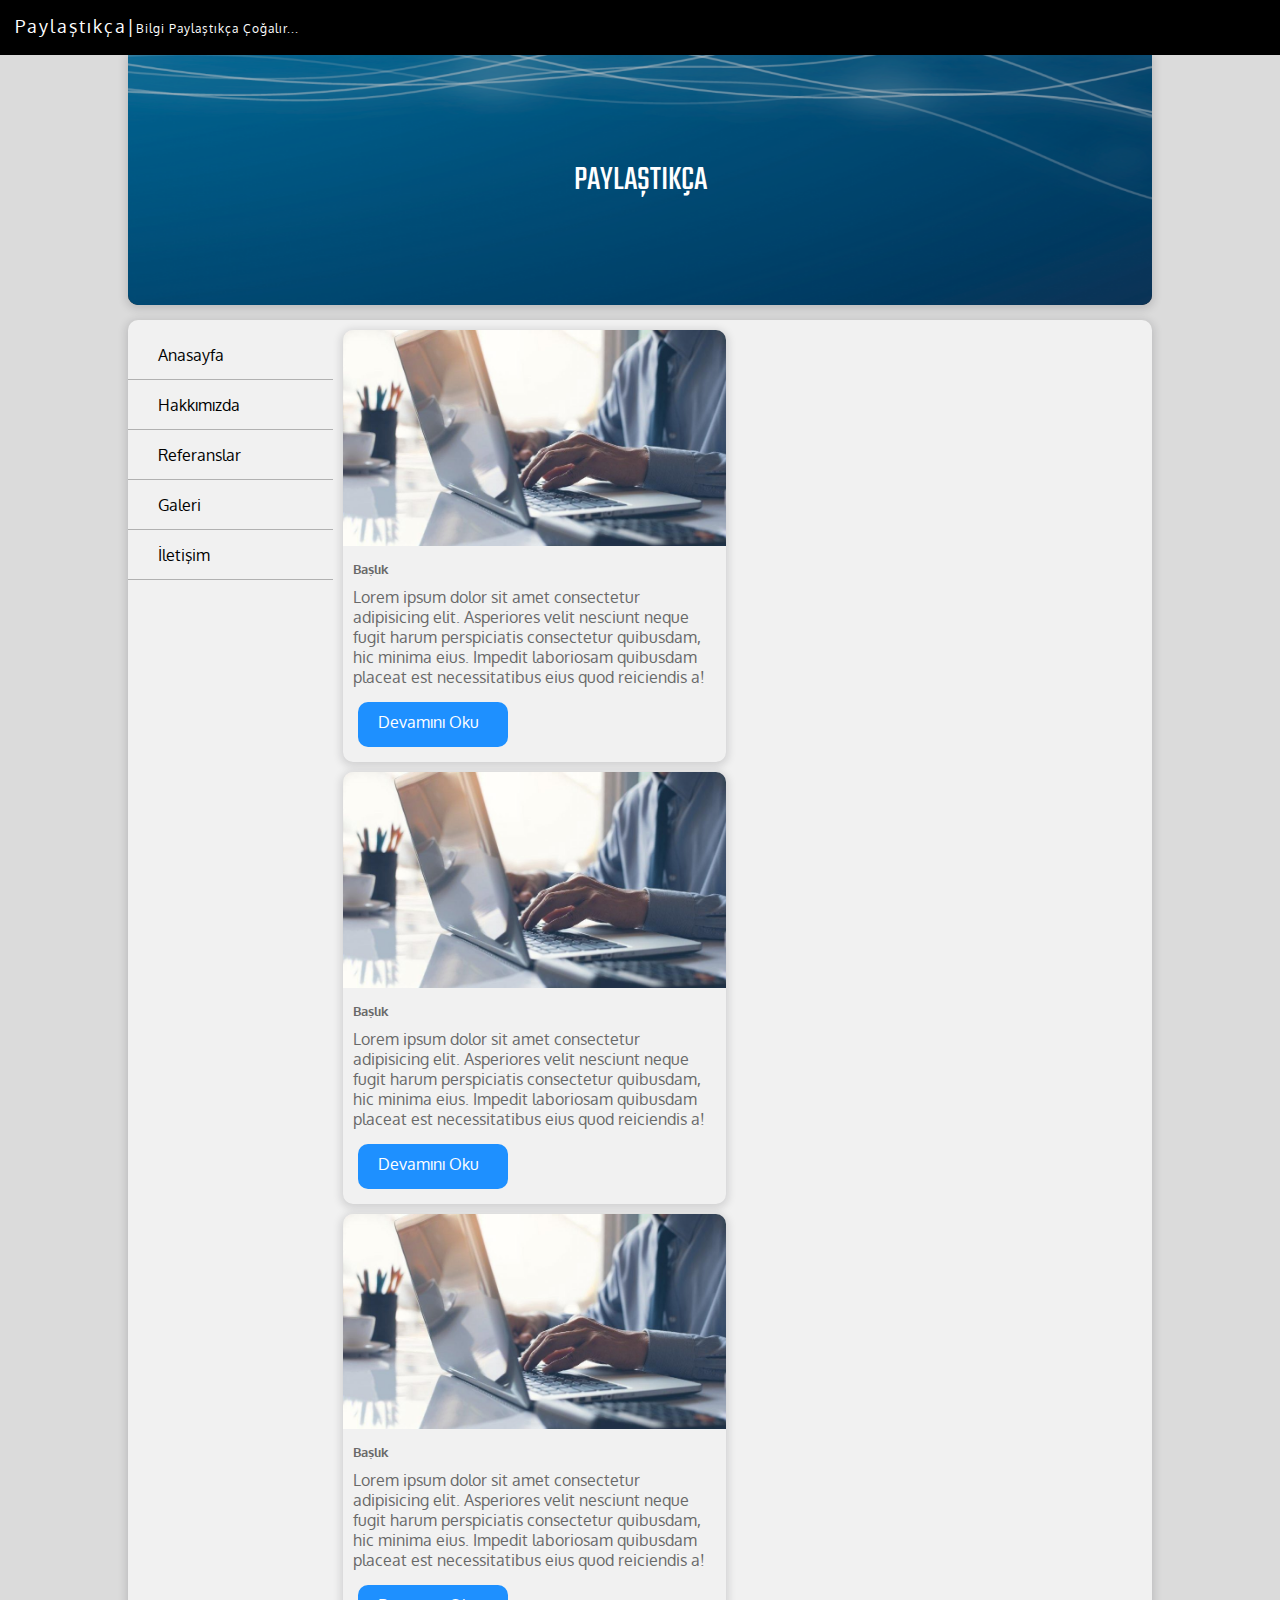
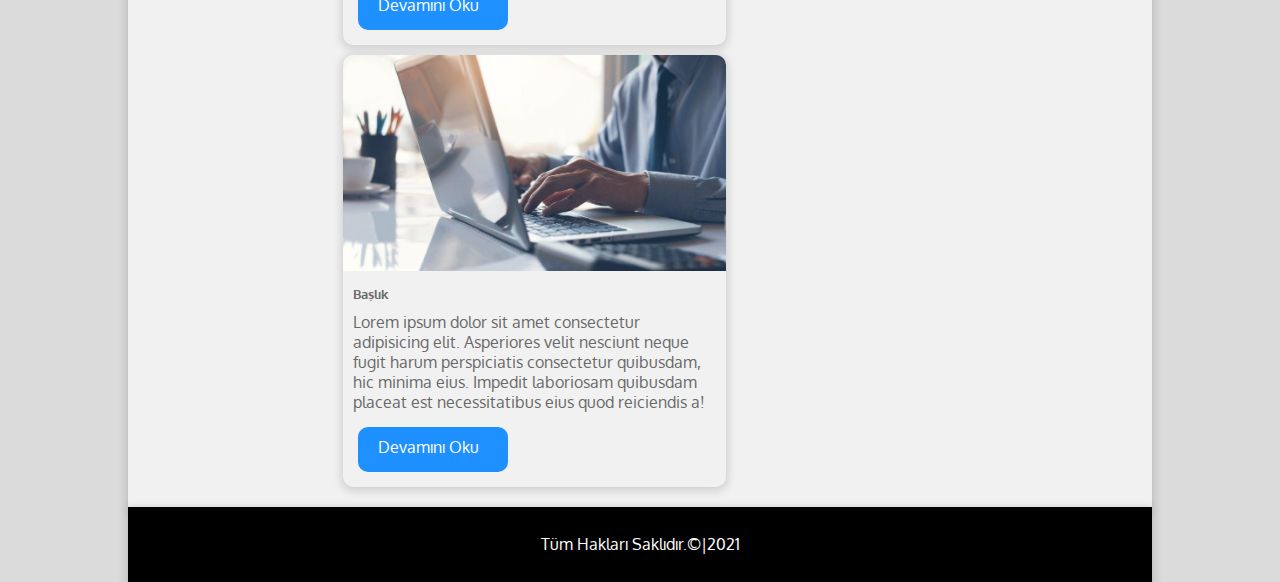
==== hakkımızda.html @ 08e5d0bd "20.05.2021" ====
<!DOCTYPE html>
<html lang="en">
<head>
    <meta charset="UTF-8">
    <meta http-equiv="X-UA-Compatible" content="IE=edge">
    <meta name="viewport" content="width=device-width, initial-scale=1.0">
    <title>Document</title>
    <link rel="stylesheet" href="style.css">
    <link rel="preconnect" href="https://fonts.gstatic.com">
    <link rel="preconnect" href="https://fonts.gstatic.com">
    <link href="https://fonts.googleapis.com/css2?family=Oxygen:wght@300&display=swap" rel="stylesheet">
    <link rel="stylesheet" href="https://use.fontawesome.com/releases/v5.0.13/css/all.css" integrity="sha384-DNOHZ68U8hZfKXOrtjWvjxusGo9WQnrNx2sqG0tfsghAvtVlRW3tvkXWZh58N9jp" crossorigin="anonymous">
    <link rel="preconnect" href="https://fonts.gstatic.com">
    <link href="https://fonts.googleapis.com/css2?family=Oxygen:wght@300&family=Teko:wght@300&display=swap" rel="stylesheet">
</head>
<body>
    <div id="social">
        <font>Paylaştıkça|<span >Bilgi Paylaştıkça Çoğalır...</span></font>
        <i class="fas fa-search"></i>
        <i class="fab fa-facebook"></i>
        <i class="fab fa-instagram"></i>
        <i class="fab fa-twitter"></i>
        <i class="fab fa-google"></i>
    </div>
    <div id="container">
        <header>
            <img id="headerResim" src="resim/headerresmi.png" alt="resim bulunamadı">
            <div id="centered">PAYLAŞTIKÇA</div>
        </header>
        <section>
            <nav>
                <ul>
                    <li><a href="index.html"><i class="fas fa-home"></i>Anasayfa</a></li>
                    <li><a href="hakkımızda.html"><i class="fas fa-users"></i>Hakkımızda</a></li>
                    <li><a href="referanslar.html"><i class="fas fa-asterisk"></i>Referanslar</a></li>
                    <li><a href="galeri.html"><i class="fas fa-images"></i>Galeri</a></li>
                    <li><a href="iletisim.html"><i class="fas fa-address-book"></i>İletişim</a></li>
                </ul>
            </nav>
            <main>
                <div class="icerik">
                    <img src="resim/img1.jpg" alt="resim bulunamadı" class="rsm">
                    <h5>Başlık</h5>
                    <p class="icerikText">Lorem ipsum dolor sit amet consectetur adipisicing elit.     
                        Asperiores velit nesciunt neque fugit harum perspiciatis consectetur quibusdam, hic minima eius. 
                        Impedit laboriosam quibusdam placeat est necessitatibus eius quod reiciendis a!
                    </p>
                    <a href="#" class="btnDevam">Devamını Oku</a>
                </div>
                <div class="icerik">
                    <img src="resim/img1.jpg" alt="resim bulunamadı" class="rsm">
                    <h5>Başlık</h5>
                    <p class="icerikText">Lorem ipsum dolor sit amet consectetur adipisicing elit.     
                        Asperiores velit nesciunt neque fugit harum perspiciatis consectetur quibusdam, hic minima eius. 
                        Impedit laboriosam quibusdam placeat est necessitatibus eius quod reiciendis a!
                    </p>
                    <a href="#" class="btnDevam">Devamını Oku</a>
                </div>
                <div class="icerik">
                    <img src="resim/img1.jpg" alt="resim bulunamadı" class="rsm">
                    <h5>Başlık</h5>
                    <p class="icerikText">Lorem ipsum dolor sit amet consectetur adipisicing elit.     
                        Asperiores velit nesciunt neque fugit harum perspiciatis consectetur quibusdam, hic minima eius. 
                        Impedit laboriosam quibusdam placeat est necessitatibus eius quod reiciendis a!
                    </p>
                    <a href="#" class="btnDevam">Devamını Oku</a>
                </div>
                <div class="icerik">
                    <img src="resim/img1.jpg" alt="resim bulunamadı" class="rsm">
                    <h5>Başlık</h5>
                    <p class="icerikText">Lorem ipsum dolor sit amet consectetur adipisicing elit.     
                        Asperiores velit nesciunt neque fugit harum perspiciatis consectetur quibusdam, hic minima eius. 
                        Impedit laboriosam quibusdam placeat est necessitatibus eius quod reiciendis a!
                    </p>
                    <a href="#" class="btnDevam">Devamını Oku</a>
                </div>
            </main>
        </section>
        <footer>Tüm Hakları Saklıdır.&copy;|2021</footer>
    </div>
</body>
</html>
---- style.css ----
*{
    box-sizing: border-box;
}

body{
    margin: 0;
    padding: 0;
    background-color: #dbdbdb;
    font-family: 'Oxygen', sans-serif;
}

#social{
    background-color: black;
    color: white;
    height: 55px;
    width: 100%;
    position: sticky;
    top: 0;
    z-index: 1;
    font-size: 18px;
    text-align: right;
    padding: 15px;
}

font{
    float: left;
    letter-spacing: 2px;
}

span{
    font-size: 12px;
    letter-spacing: 1px;
}

#social>i{
    margin-right: 15px;
}

#social>i:hover{
    opacity: 0.8;
}

#container{
    width: 80%;
    height: auto;
    margin: auto;
}

header{
    width: 100%;
    height: 250px;
    box-shadow: 0 2px 8px 2px rgb(20, 23, 28,.15);
    border-bottom-left-radius: 10px;
    border-bottom-right-radius: 10px;
    position: relative;
    color: white;
    font-family: 'Teko', sans-serif;
    font-size: 35px;
    background-color: black;
    margin-bottom: 5px;
}

#headerResim{
    width: 100%;
    height: 250px;
    border-bottom-left-radius: 10px;
    border-bottom-right-radius: 10px;
    opacity: 0.8;
    
}

#centered{
    position: absolute;
    left: 50%;
    top: 50%;
    transform: translate(-50%,-50%);
}

section{
    width: 100%;
    height: auto;
    background-color: #f1f1f1;
    border-top-left-radius: 10px;
    border-top-right-radius: 10px;
    box-shadow: 0 2px 8px 2px rgb(20, 23, 28,.15);
    margin-top: 15px;
    overflow: auto;
}

nav{
    width: 20%;
    height: auto;
    float: left;
    margin-top: 10px;
}

nav ul{
    width: auto;
    height: 100%;
    margin: 0;
    padding: 0;
}

nav li{
    list-style-type: none;
}

nav li a{
    height: 50px;
    line-height: 50px;
    text-decoration: none;
    color: black;
    border-bottom: 1px solid #b1b1b1;
    padding-left: 20px;
    display: block;
}

nav li a:hover{
    color: white;
    background-color: #adadad;
}

i{
    margin-right: 10px;
}

main{
    float: left;
    height: auto;
    width: 80%;
    padding: 10px;
}

.icerik{
    height: auto;
    width: 48%;
    display: inline-block;
    margin-right: 15px;
    border-radius: 10px;
    box-shadow: 0 2px 8px 2px rgb(20, 23, 28,.15);
    margin-bottom: 10px;
}

.rsm{
    width: 100%;
    border-top-left-radius: 10px;
    border-top-right-radius: 10px;
    transition: opacity 0.8s;
}

.rsm:hover{
    opacity: 0.6;
}

h5{
    margin: 10px;
    color: dimgray;
}

.icerikText{
    margin: 10px;
    color: dimgray;
}

.btnDevam:link{
    display: block;
    height: 45px;
    width: 150px;
    padding: 10px 20px;
    background-color: dodgerblue;
    color: white;
    text-decoration: none;
    margin: 15px;
    border-radius: 10px;
}

.btnDevam:hover{
    opacity: 0.8;
}

footer{
    width: 100%;
    height: 75px;
    background-color: black;
    color: white;
    line-height: 75px;
    text-align: center;
    box-shadow: 0 2px 8px 2px rgb(20, 23, 28,.15);
}
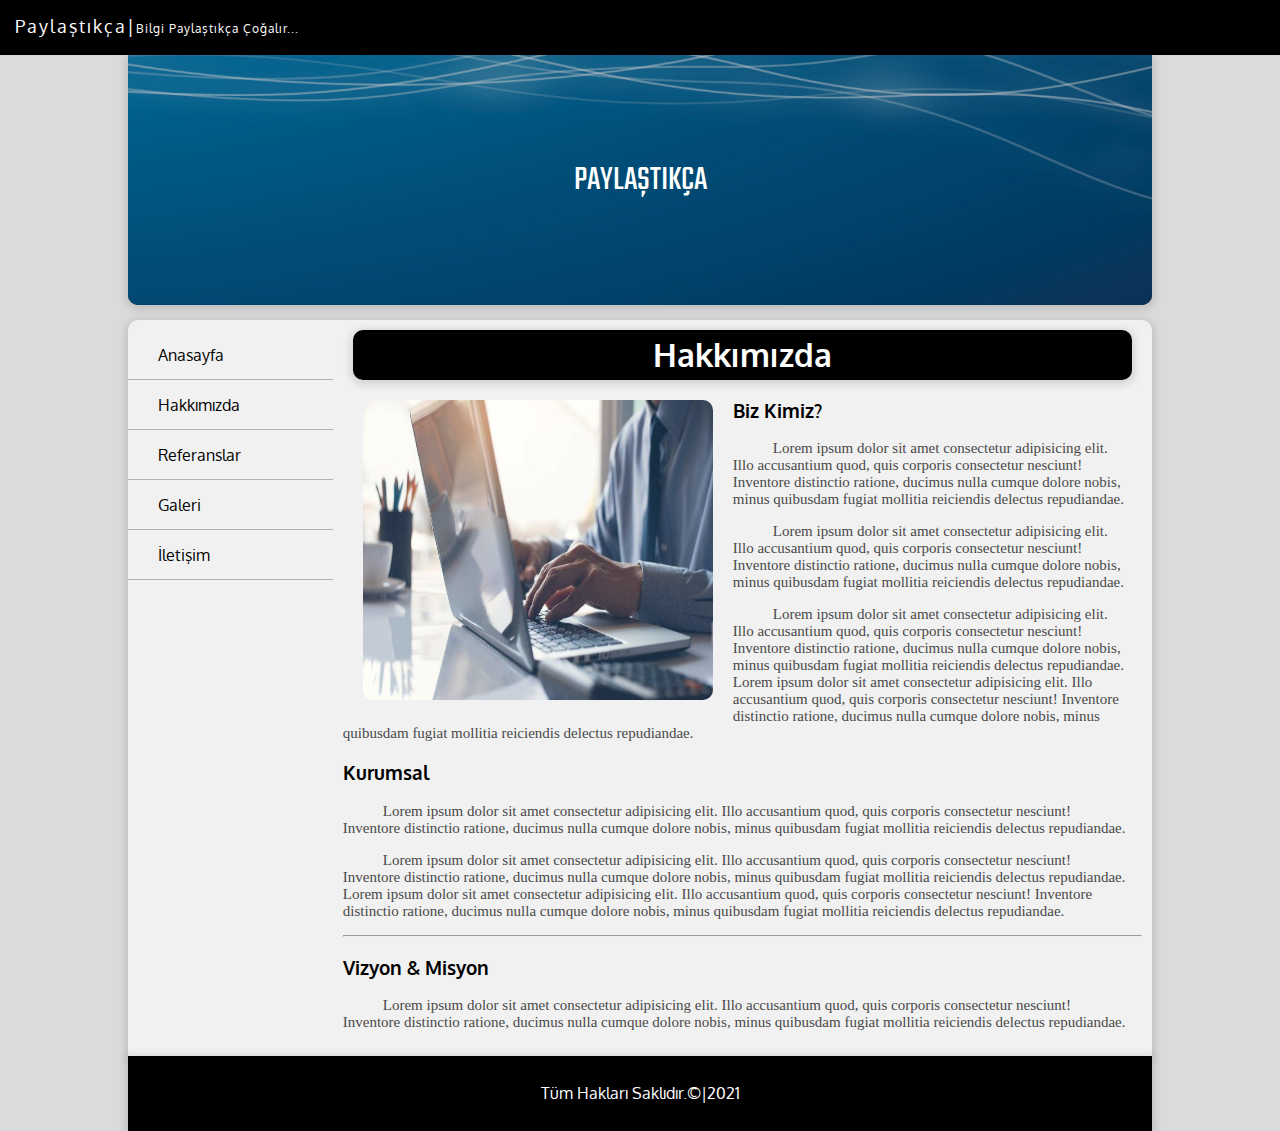
==== commit 03fe86e9: "21.05.2021" ====
--- a/hakkımızda.html
+++ b/hakkımızda.html
@@ -4,7 +4,7 @@
     <meta charset="UTF-8">
     <meta http-equiv="X-UA-Compatible" content="IE=edge">
     <meta name="viewport" content="width=device-width, initial-scale=1.0">
-    <title>Document</title>
+    <title>Hakkımızda</title>
     <link rel="stylesheet" href="style.css">
     <link rel="preconnect" href="https://fonts.gstatic.com">
     <link rel="preconnect" href="https://fonts.gstatic.com">
@@ -38,42 +38,44 @@
                 </ul>
             </nav>
             <main>
-                <div class="icerik">
-                    <img src="resim/img1.jpg" alt="resim bulunamadı" class="rsm">
-                    <h5>Başlık</h5>
-                    <p class="icerikText">Lorem ipsum dolor sit amet consectetur adipisicing elit.     
-                        Asperiores velit nesciunt neque fugit harum perspiciatis consectetur quibusdam, hic minima eius. 
-                        Impedit laboriosam quibusdam placeat est necessitatibus eius quod reiciendis a!
-                    </p>
-                    <a href="#" class="btnDevam">Devamını Oku</a>
-                </div>
-                <div class="icerik">
-                    <img src="resim/img1.jpg" alt="resim bulunamadı" class="rsm">
-                    <h5>Başlık</h5>
-                    <p class="icerikText">Lorem ipsum dolor sit amet consectetur adipisicing elit.     
-                        Asperiores velit nesciunt neque fugit harum perspiciatis consectetur quibusdam, hic minima eius. 
-                        Impedit laboriosam quibusdam placeat est necessitatibus eius quod reiciendis a!
-                    </p>
-                    <a href="#" class="btnDevam">Devamını Oku</a>
-                </div>
-                <div class="icerik">
-                    <img src="resim/img1.jpg" alt="resim bulunamadı" class="rsm">
-                    <h5>Başlık</h5>
-                    <p class="icerikText">Lorem ipsum dolor sit amet consectetur adipisicing elit.     
-                        Asperiores velit nesciunt neque fugit harum perspiciatis consectetur quibusdam, hic minima eius. 
-                        Impedit laboriosam quibusdam placeat est necessitatibus eius quod reiciendis a!
-                    </p>
-                    <a href="#" class="btnDevam">Devamını Oku</a>
-                </div>
-                <div class="icerik">
-                    <img src="resim/img1.jpg" alt="resim bulunamadı" class="rsm">
-                    <h5>Başlık</h5>
-                    <p class="icerikText">Lorem ipsum dolor sit amet consectetur adipisicing elit.     
-                        Asperiores velit nesciunt neque fugit harum perspiciatis consectetur quibusdam, hic minima eius. 
-                        Impedit laboriosam quibusdam placeat est necessitatibus eius quod reiciendis a!
-                    </p>
-                    <a href="#" class="btnDevam">Devamını Oku</a>
-                </div>
+                <h1>Hakkımızda</h1>
+                <img id="hakkımızdaRSM" src="resim/img1.jpg" alt="Resim bulunamadı">
+                <h3>Biz Kimiz?</h3>
+                <P class="hakYazi">Lorem ipsum dolor sit amet consectetur adipisicing elit. 
+                    Illo accusantium quod, quis corporis consectetur nesciunt! 
+                    Inventore distinctio ratione, ducimus nulla cumque dolore nobis, 
+                    minus quibusdam fugiat mollitia reiciendis delectus repudiandae.</P>
+                <P class="hakYazi">Lorem ipsum dolor sit amet consectetur adipisicing elit. 
+                    Illo accusantium quod, quis corporis consectetur nesciunt! 
+                    Inventore distinctio ratione, ducimus nulla cumque dolore nobis, 
+                    minus quibusdam fugiat mollitia reiciendis delectus repudiandae.</P>
+                <P class="hakYazi">Lorem ipsum dolor sit amet consectetur adipisicing elit. 
+                    Illo accusantium quod, quis corporis consectetur nesciunt! 
+                    Inventore distinctio ratione, ducimus nulla cumque dolore nobis, 
+                    minus quibusdam fugiat mollitia reiciendis delectus repudiandae.
+                    Lorem ipsum dolor sit amet consectetur adipisicing elit. 
+                    Illo accusantium quod, quis corporis consectetur nesciunt! 
+                    Inventore distinctio ratione, ducimus nulla cumque dolore nobis, 
+                    minus quibusdam fugiat mollitia reiciendis delectus repudiandae.</P>
+                <h3>Kurumsal</h3>
+                <P class="hakYazi">Lorem ipsum dolor sit amet consectetur adipisicing elit. 
+                    Illo accusantium quod, quis corporis consectetur nesciunt! 
+                    Inventore distinctio ratione, ducimus nulla cumque dolore nobis, 
+                    minus quibusdam fugiat mollitia reiciendis delectus repudiandae.</P>
+                <P class="hakYazi">Lorem ipsum dolor sit amet consectetur adipisicing elit. 
+                    Illo accusantium quod, quis corporis consectetur nesciunt! 
+                    Inventore distinctio ratione, ducimus nulla cumque dolore nobis, 
+                    minus quibusdam fugiat mollitia reiciendis delectus repudiandae.
+                    Lorem ipsum dolor sit amet consectetur adipisicing elit. 
+                    Illo accusantium quod, quis corporis consectetur nesciunt! 
+                    Inventore distinctio ratione, ducimus nulla cumque dolore nobis, 
+                    minus quibusdam fugiat mollitia reiciendis delectus repudiandae.</P>
+                <hr>
+                <h3>Vizyon & Misyon</h3>
+                <P class="hakYazi">Lorem ipsum dolor sit amet consectetur adipisicing elit. 
+                    Illo accusantium quod, quis corporis consectetur nesciunt! 
+                    Inventore distinctio ratione, ducimus nulla cumque dolore nobis, 
+                    minus quibusdam fugiat mollitia reiciendis delectus repudiandae.</P>
             </main>
         </section>
         <footer>Tüm Hakları Saklıdır.&copy;|2021</footer>
--- a/style.css
+++ b/style.css
@@ -186,4 +186,37 @@
     line-height: 75px;
     text-align: center;
     box-shadow: 0 2px 8px 2px rgb(20, 23, 28,.15);
+}
+
+h1{
+    text-align: center;
+    background-color: black;
+    color: white;
+    height: 50px;
+    line-height: 50px;
+    margin: 0 10px;
+    border-radius: 10px;
+    box-shadow: 0 2px 8px 2px rgb(20, 23, 28,.15);
+    transition: opacity 0.8s;
+}
+
+#hakkımızdaRSM{
+    width: 350px;
+    height: 300px;
+    border-radius: 10px;
+    float: left;
+    margin: 20px;
+    margin-bottom: 10px;
+}
+
+#hakkımızdaRSM:hover{
+    opacity: 0.6;
+}
+
+.hakYazi{
+    margin-right: 15px;
+    font-size: 15px;
+    font-family: Cambria, Cochin, Georgia, Times, 'Times New Roman', serif;
+    text-indent: 40px;
+    color: #494949;
 }